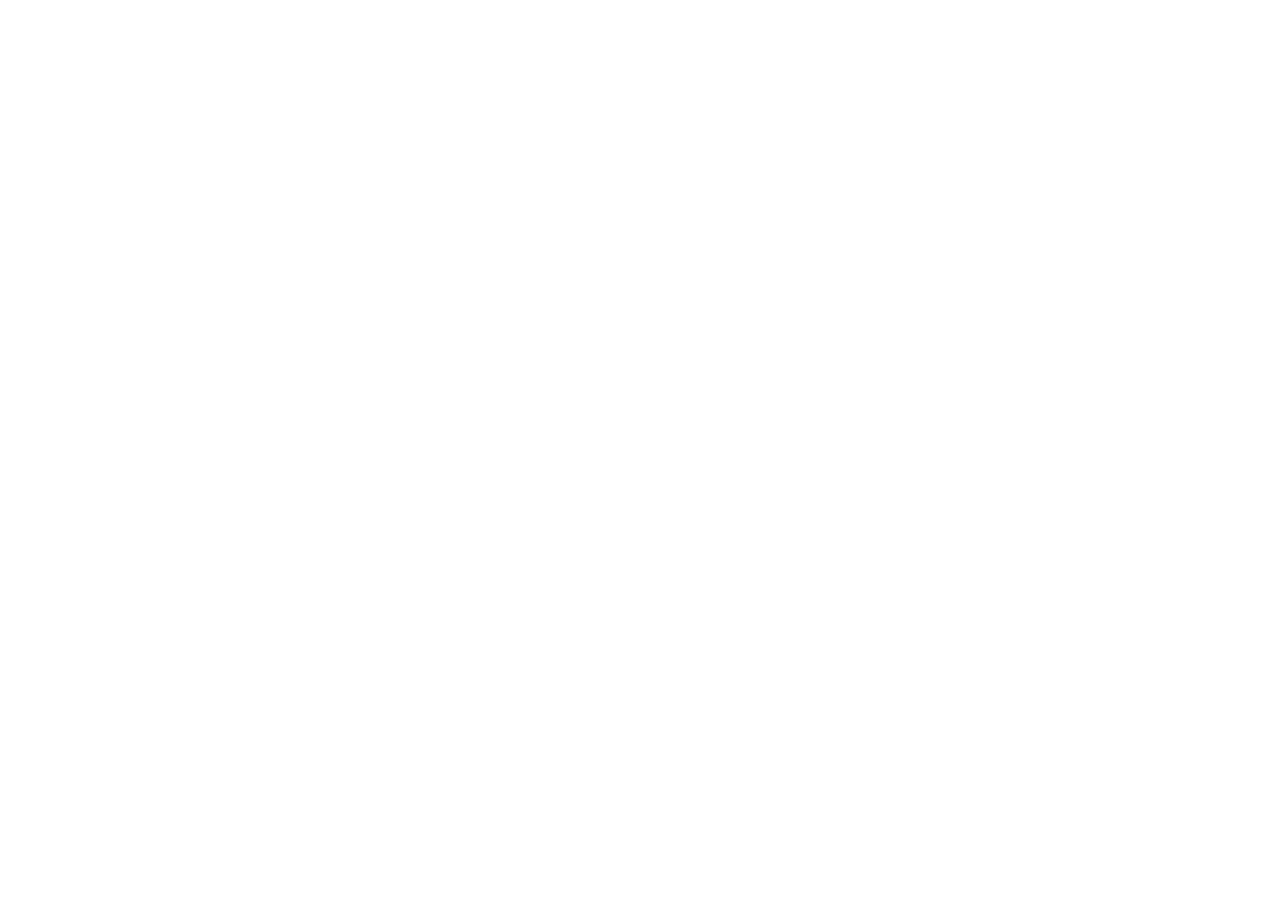
==== index.html @ d7eaac1c "Mi primer proyecto web" ====
<!DOCTYPE html>
<html lang="en">
<head>
    <meta charset="UTF-8">
    <meta http-equiv="X-UA-Compatible" content="IE=edge">
    <meta name="viewport" content="width=device-width, initial-scale=1.0">
    <title>Primer proyecto u1</title>
</head>
<body>
    <header></header>
    <nav></nav>
    <section></section>
    <footer></footer>
</body>
</html>
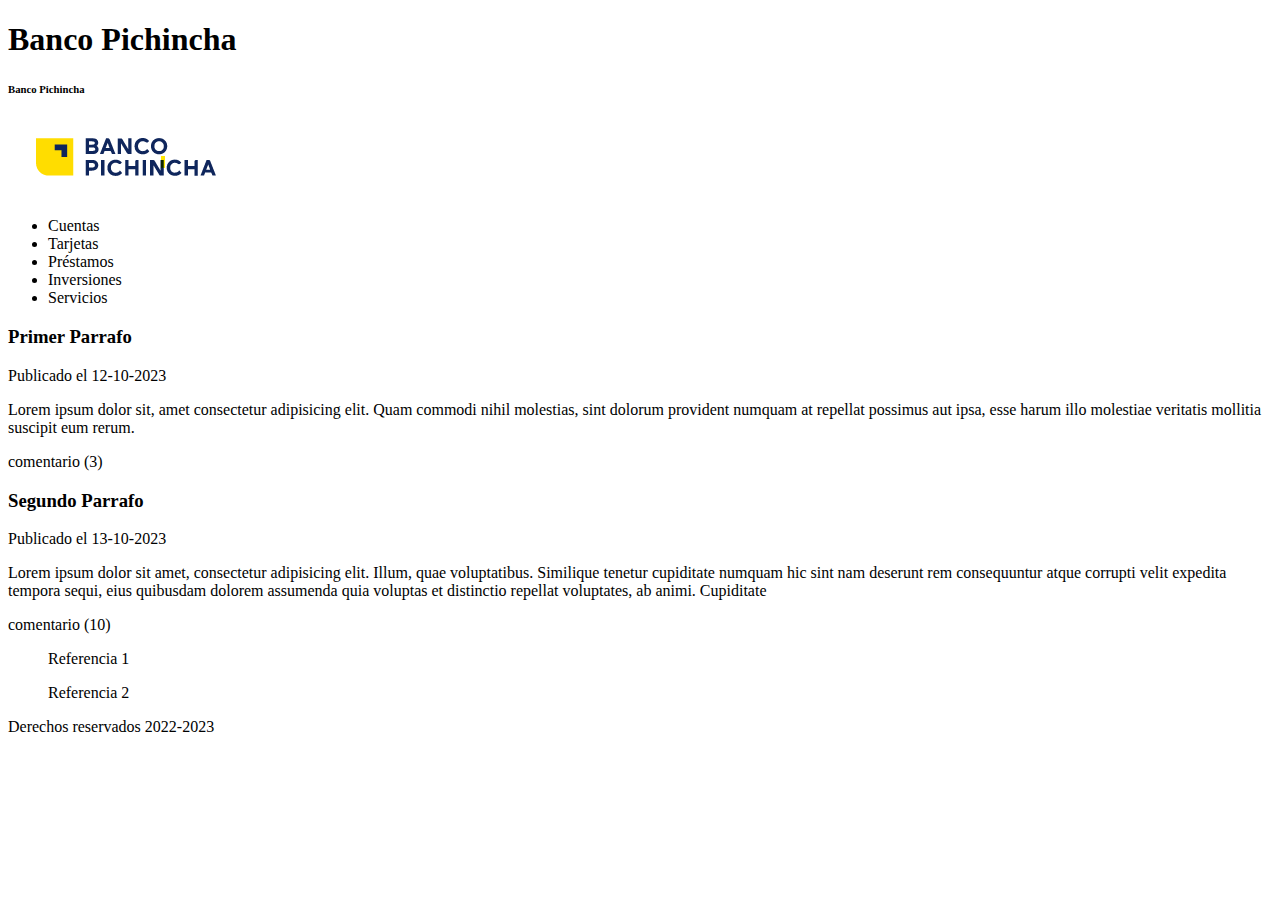
==== commit 7ac68a3c: "Taller 3 - HTML Pagina" ====
--- a/index.html
+++ b/index.html
@@ -1,15 +1,61 @@
 <!DOCTYPE html>
 <html lang="en">
-<head>
-    <meta charset="UTF-8">
-    <meta http-equiv="X-UA-Compatible" content="IE=edge">
-    <meta name="viewport" content="width=device-width, initial-scale=1.0">
+  <head>
+    <meta charset="UTF-8" />
+    <meta http-equiv="X-UA-Compatible" content="IE=edge" />
+    <meta name="viewport" content="width=device-width, initial-scale=1.0" />
     <title>Primer proyecto u1</title>
-</head>
-<body>
-    <header></header>
-    <nav></nav>
-    <section></section>
-    <footer></footer>
-</body>
-</html>+  </head>
+  <body>
+    <header>
+      <h1>Banco Pichincha</h1>
+      <h6>Banco Pichincha</h6>
+      <img src="img/cabecera.png" alt="No se pudo cargar la imagen" />
+    </header>
+    <nav>
+      <ul>
+        <li>Cuentas</li>
+        <li>Tarjetas</li>
+        <li>Préstamos</li>
+        <li>Inversiones</li>
+        <li>Servicios</li>
+      </ul>
+    </nav>
+
+    <section>
+      <article>
+        <h3>Primer Parrafo</h3>
+        <time datetime="12-10-2023">Publicado el 12-10-2023</time>
+        <p>
+          Lorem ipsum dolor sit, amet consectetur adipisicing elit. Quam commodi
+          nihil molestias, sint dolorum provident numquam at repellat possimus
+          aut ipsa, esse harum illo molestiae veritatis mollitia suscipit eum
+          rerum.
+        </p>
+        <footer><p>comentario (3)</p></footer>
+      </article>
+      <article>
+        <h3>Segundo Parrafo</h3>
+        <time datetime="13-10-2023">Publicado el 13-10-2023</time>
+        <p>
+          Lorem ipsum dolor sit amet, consectetur adipisicing elit. Illum, quae
+          voluptatibus. Similique tenetur cupiditate numquam hic sint nam
+          deserunt rem consequuntur atque corrupti velit expedita tempora sequi,
+          eius quibusdam dolorem assumenda quia voluptas et distinctio repellat
+          voluptates, ab animi. Cupiditate
+        </p>
+        <footer><p>comentario (10)</p></footer>
+      </article>
+    </section>
+    <aside>
+      <blockquote cite="https://www.pichincha.com/portal/">
+        Referencia 1
+      </blockquote>
+      <blockquote cite="https://www.bancoguayaquil.com/">
+        Referencia 2
+      </blockquote>
+    </aside>
+
+    <footer>Derechos reservados 2022-2023</footer>
+  </body>
+</html>
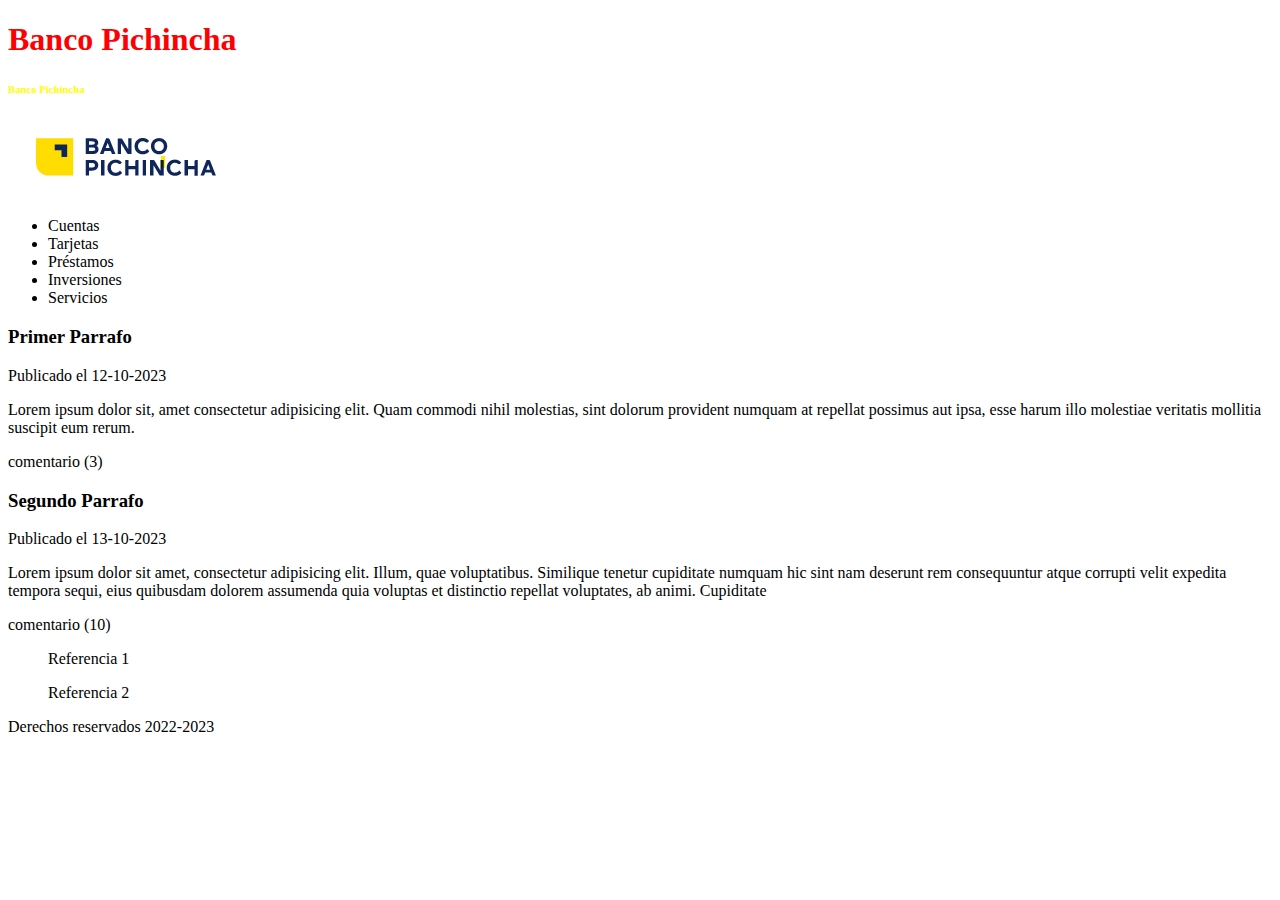
==== commit cd0e7244: "Taller 4 - CSS" ====
--- a/index.html
+++ b/index.html
@@ -8,8 +8,8 @@
   </head>
   <body>
     <header>
-      <h1>Banco Pichincha</h1>
-      <h6>Banco Pichincha</h6>
+      <h1 style="color: red;">Banco Pichincha</h1>
+      <h6 style="color:yellow">Banco Pichincha</h6>
       <img src="img/cabecera.png" alt="No se pudo cargar la imagen" />
     </header>
     <nav>
